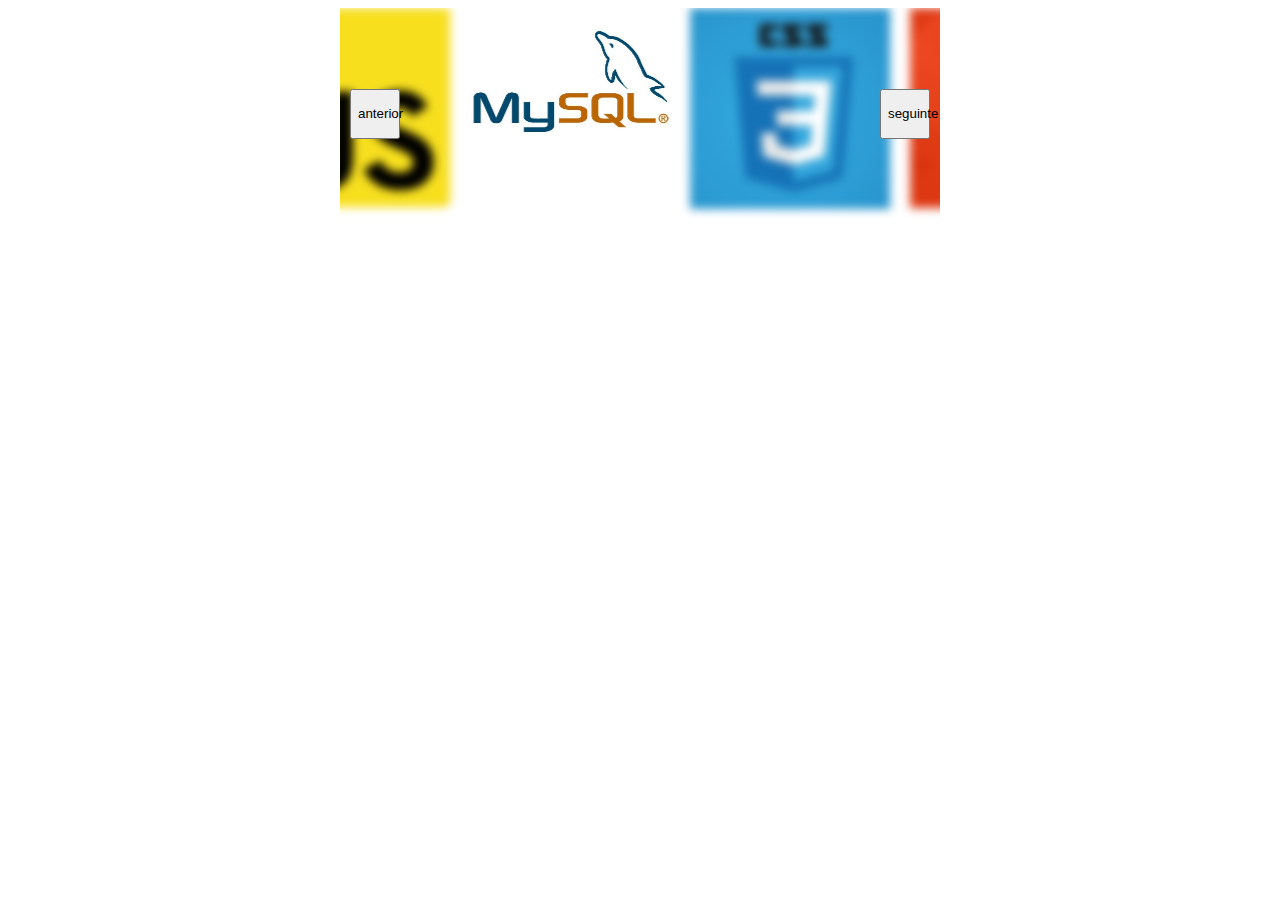
==== teste.html @ fbcb1eb0 "carrossel mobile feito" ====
<!DOCTYPE html>
<html lang="en">
<head>
    <meta charset="UTF-8">
    <meta name="viewport" content="width=device-width, initial-scale=1.0">
    <title>Document</title>
    <link rel="stylesheet" href="styles.css">
</head>
<body>
    <div class="carrossel-container">
        <button class="nav-btn" id="prev-btn">anterior</button>
        <div class="carrossel">
          <div class="card">
            <img src="image/css.jpg" alt="Imagem 1">
          </div>
          <div class="card">
            <img src="image/git.jpg" alt="Imagem 2">
          </div>
          <div class="card">
            <img src="image/html.jpg" alt="Imagem 3">
          </div>
          <div class="card">
            <img src="image/Ins.jpg" alt="Imagem 4">
          </div>
          <div class="card">
            <img src="image/linkedin.png" alt="Imagem 5">
          </div>
          <div class="card">
            <img src="image/js.png" alt="Imagem 6">
          </div>
          <div class="card">
            <img src="image/mysql.jpg" alt="Imagem 7">
          </div>
          <div class="card">
            <img src="image/css.jpg" alt="Imagem 1">
          </div>
          <div class="card">
            <img src="image/git.jpg" alt="Imagem 2">
          </div>
          <div class="card">
            <img src="image/html.jpg" alt="Imagem 3">
          </div>
          <div class="card">
            <img src="image/Ins.jpg" alt="Imagem 4">
          </div>
          <div class="card">
            <img src="image/linkedin.png" alt="Imagem 5">
          </div>
        </div>
        
        <button class="nav-btn" id="next-btn">seguinte</button>
      </div>
      

    
<script>
  


document.addEventListener("DOMContentLoaded", function() {
  const carrossel = document.querySelector(".carrossel");
  const cards = document.querySelectorAll(".card");
  let cardIndex = Math.floor(cards.length / 2);

  function atualizarCarrossel() {
    carrossel.style.transform = `translateX(-${cardIndex * 33.33}%)`;
    cards.forEach((card, index) => {
      card.style.filter = index === cardIndex ? "none" : "blur(5px)";
      card.classList.toggle("atual", index === cardIndex);
    });
  }

  function moverCarrossel(direcao) {
    if (direcao === "prev" && cardIndex > 0) {
      cardIndex--;
    } else if (direcao === "next" && cardIndex < cards.length - 1) {
      cardIndex++;
    }
    atualizarCarrossel();
  }

  document.getElementById("prev-btn").addEventListener("click", () => moverCarrossel("prev"));
  document.getElementById("next-btn").addEventListener("click", () => moverCarrossel("next"));

  atualizarCarrossel();
});





</script>
</body>
</html>
---- styles.css ----
.carrossel-container {
    position: relative;
    max-width: 600px;
    margin: auto;
    overflow: hidden;
  }
  
  .carrossel {
    display: flex;
    transition: transform 0.5s ease-in-out;
  }
  
  .card {
    flex: 0 0 33.33%;
    margin: 0 10px;
    position: relative;
  }
  
  .card img {
    width: 100%;
    height: auto;
  }
  
  .card:not(.atual) {
    filter: blur(5px);
    transition: filter 0.3s ease-in-out;
  }
  
  .atual {
    z-index: 1;
  }

  .nav-btn {
    position: absolute;
    top: 50%;
    transform: translateY(-50%);
    z-index: 2;
    width: 50px;
    height: 50px;

}

#prev-btn{
    left: 10px;
}

#next-btn {
    right: 10px;
}
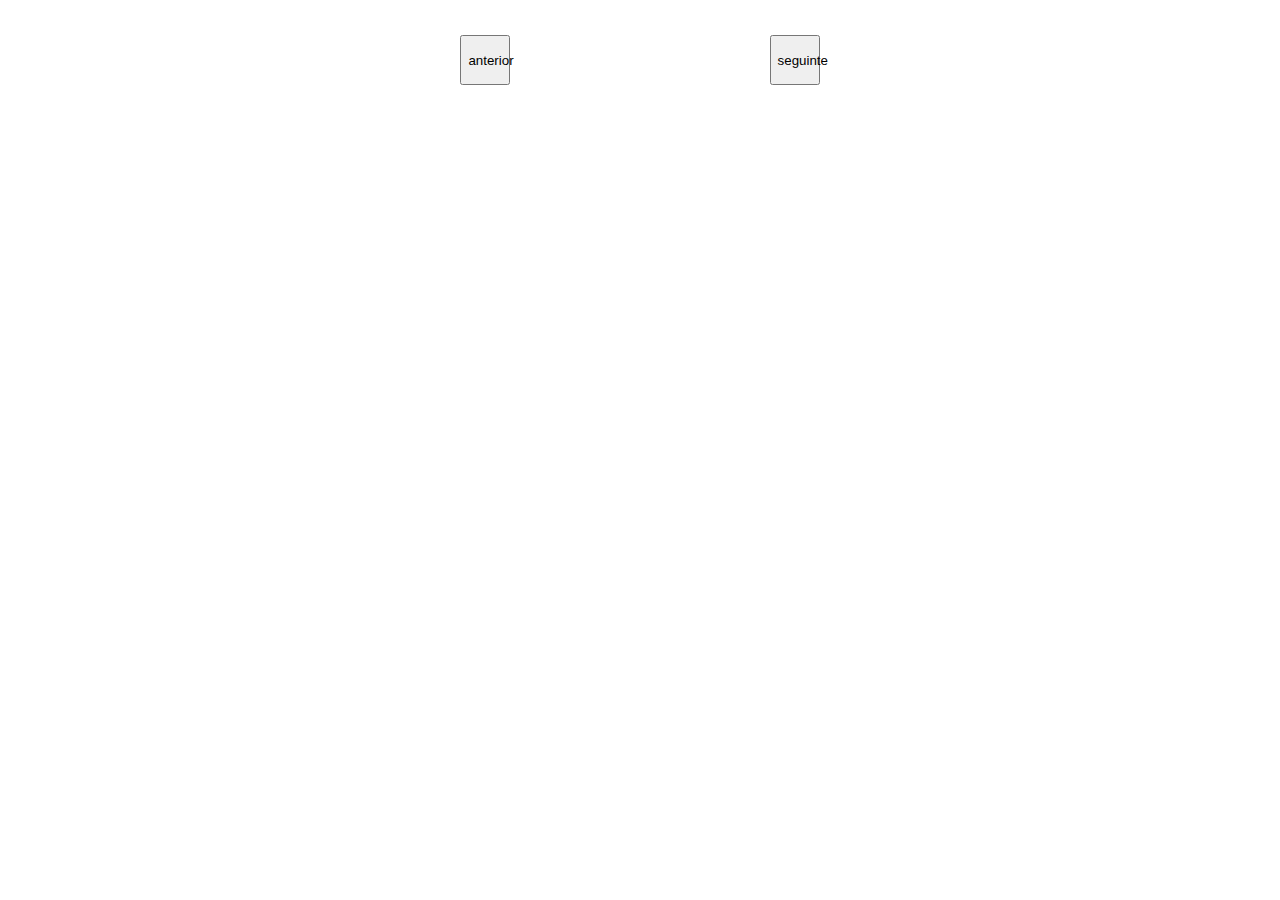
==== commit 4dfe2f72: "99% finalizado" ====
--- a/teste.html
+++ b/teste.html
@@ -28,24 +28,7 @@
           <div class="card">
             <img src="image/js.png" alt="Imagem 6">
           </div>
-          <div class="card">
-            <img src="image/mysql.jpg" alt="Imagem 7">
-          </div>
-          <div class="card">
-            <img src="image/css.jpg" alt="Imagem 1">
-          </div>
-          <div class="card">
-            <img src="image/git.jpg" alt="Imagem 2">
-          </div>
-          <div class="card">
-            <img src="image/html.jpg" alt="Imagem 3">
-          </div>
-          <div class="card">
-            <img src="image/Ins.jpg" alt="Imagem 4">
-          </div>
-          <div class="card">
-            <img src="image/linkedin.png" alt="Imagem 5">
-          </div>
+          
         </div>
         
         <button class="nav-btn" id="next-btn">seguinte</button>
@@ -63,7 +46,7 @@
   let cardIndex = Math.floor(cards.length / 2);
 
   function atualizarCarrossel() {
-    carrossel.style.transform = `translateX(-${cardIndex * 33.33}%)`;
+    carrossel.style.transform = `translateX(-${cardIndex * 100}%)`;
     cards.forEach((card, index) => {
       card.style.filter = index === cardIndex ? "none" : "blur(5px)";
       card.classList.toggle("atual", index === cardIndex);
--- a/styles.css
+++ b/styles.css
@@ -1,49 +1,49 @@
 .carrossel-container {
-    position: relative;
-    max-width: 600px;
-    margin: auto;
-    overflow: hidden;
-  }
-  
-  .carrossel {
-    display: flex;
-    transition: transform 0.5s ease-in-out;
-  }
-  
-  .card {
-    flex: 0 0 33.33%;
-    margin: 0 10px;
-    position: relative;
-  }
-  
-  .card img {
-    width: 100%;
-    height: auto;
-  }
-  
-  .card:not(.atual) {
-    filter: blur(5px);
-    transition: filter 0.3s ease-in-out;
-  }
-  
-  .atual {
-    z-index: 1;
-  }
-
-  .nav-btn {
-    position: absolute;
-    top: 50%;
-    transform: translateY(-50%);
-    z-index: 2;
-    width: 50px;
-    height: 50px;
-
+  position: relative;
+  max-width: 30%;
+  margin: auto;
+  overflow: hidden;
 }
 
-#prev-btn{
-    left: 10px;
+.carrossel {
+  display: flex;
+  transition: transform 0.5s ease-in-out;
+}
+
+.card {
+  flex: 100%; /* Ajuste da largura dos cards e do espaçamento entre eles */
+  margin: 0 10px;
+  position: relative;
+  box-sizing: border-box; /* Certifica-se de que a largura inclui a borda e o preenchimento */
+}
+
+.card img {
+  width: 100px;
+  height: 100px;
+}
+
+.card:not(.atual) {
+  filter: blur(5px);
+  transition: filter 0.3s ease-in-out;
+}
+
+.atual {
+  z-index: 1;
+}
+
+.nav-btn {
+  position: absolute;
+  top: 50%;
+  transform: translateY(-50%);
+  z-index: 2;
+  width: 50px;
+  height: 50px;
+}
+
+#prev-btn {
+  left: 10px;
 }
 
 #next-btn {
-    right: 10px;
-}+  right: 10px;
+}
